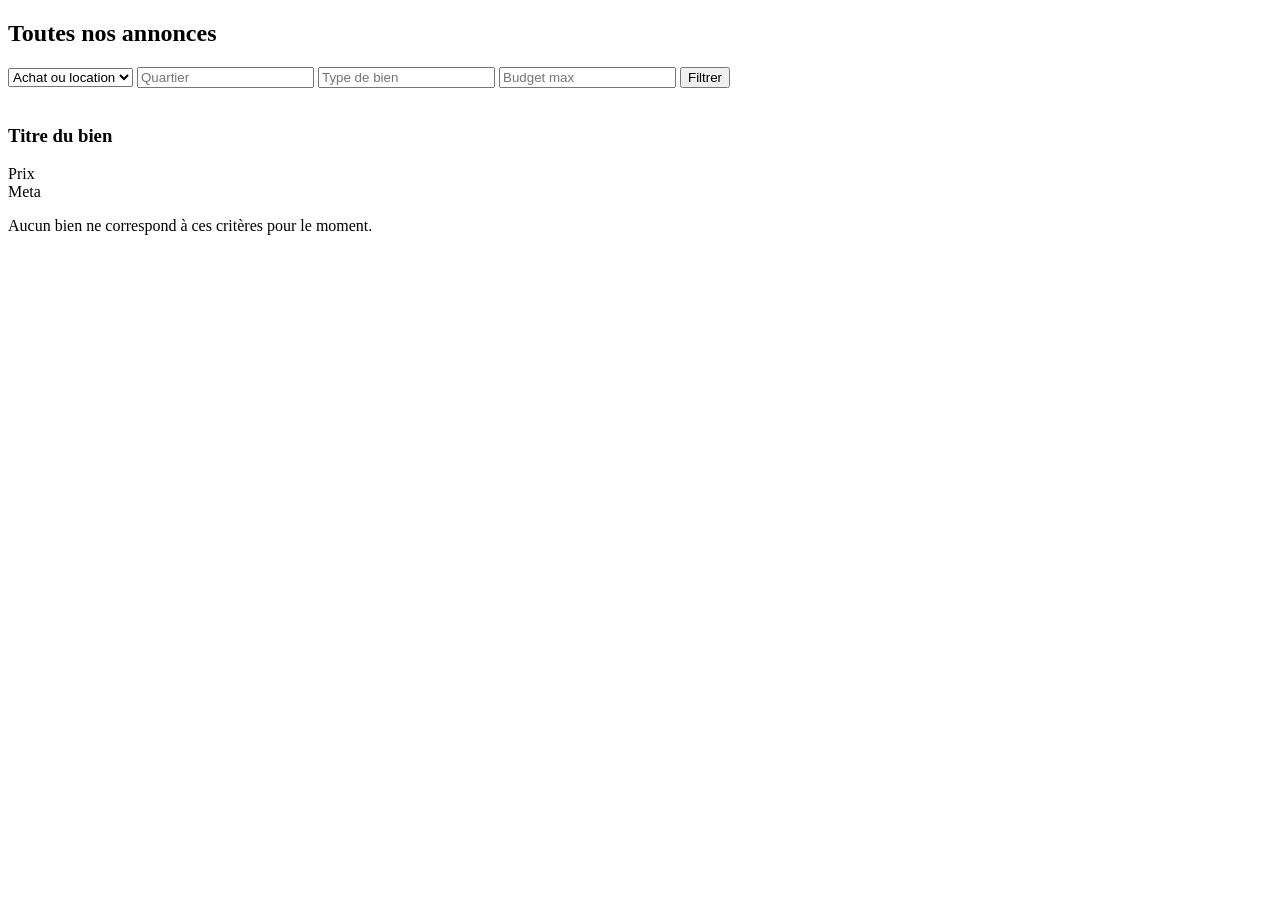
==== src/main/resources/templates/annonces.html @ dfec8f79 "Ajoute le squelette Spring Boot du site vitrine et du backoffice Projet Java (Spring Boot + Thymelea" ====
<!DOCTYPE html>
<html xmlns:th="http://www.thymeleaf.org">
<head th:replace="~{fragments/layout :: pagehead('Annonces')}"></head>
<body>
<header th:replace="~{fragments/layout :: appbar}"></header>

<main>
    <h2 class="section-title">Toutes nos annonces</h2>

    <form class="filter-bar" method="get" th:action="@{/annonces}">
        <select name="transactionType">
            <option value="">Achat ou location</option>
            <option value="VENTE" th:selected="${transactionType != null and transactionType.name() == 'VENTE'}">Achat</option>
            <option value="LOCATION" th:selected="${transactionType != null and transactionType.name() == 'LOCATION'}">Location</option>
        </select>
        <input type="text" name="zone" placeholder="Quartier" th:value="${zone}"/>
        <input type="text" name="propertyType" placeholder="Type de bien" th:value="${propertyType}"/>
        <input type="number" name="maxPrice" placeholder="Budget max" th:value="${maxPrice}"/>
        <button class="btn secondary" type="submit">Filtrer</button>
    </form>

    <div class="property-grid">
        <div class="property-card" th:each="p : ${properties}">
            <img th:src="${p.photoUrl}" alt=""/>
            <div class="content">
                <h3 th:text="${p.title}">Titre du bien</h3>
                <div class="price" th:text="${p.price} + ' €'">Prix</div>
                <div class="meta" th:text="${p.city} + ' · ' + ${p.zone} + ' · ' + ${p.rooms} + ' pièces · ' + ${p.surface} + ' m²'">
                    Meta
                </div>
            </div>
        </div>
        <p th:if="${properties.isEmpty()}">Aucun bien ne correspond à ces critères pour le moment.</p>
    </div>
</main>

<a th:replace="~{fragments/layout :: voice-fab}"></a>
<footer th:replace="~{fragments/layout :: footer}"></footer>
</body>
</html>
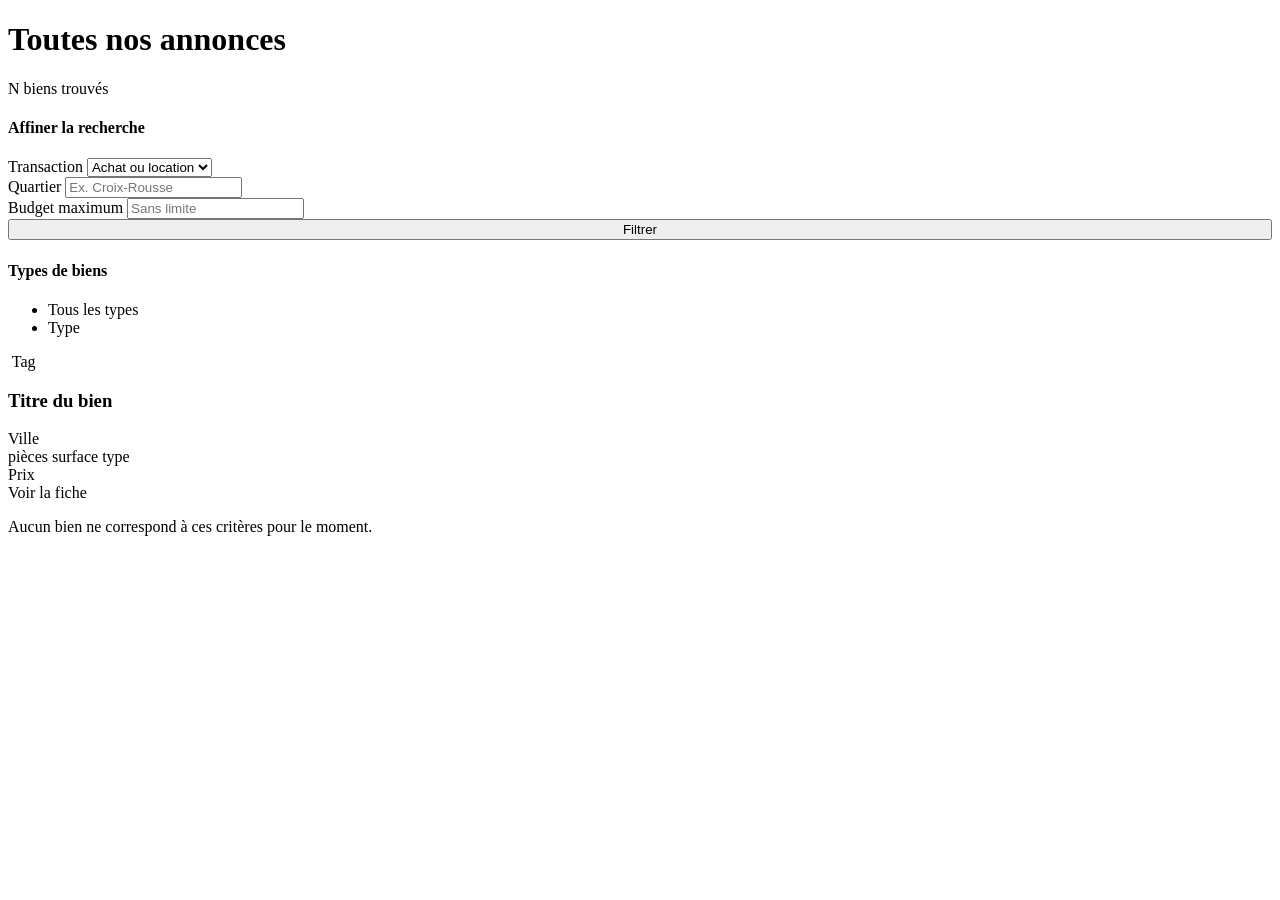
==== commit 1890e2ee: "Refonte du design : structure portail immobilier + fiche bien dynamique Redesign du site en s'inspir" ====
--- a/src/main/resources/templates/annonces.html
+++ b/src/main/resources/templates/annonces.html
@@ -4,37 +4,91 @@
 <body>
 <header th:replace="~{fragments/layout :: appbar}"></header>
 
-<main>
-    <h2 class="section-title">Toutes nos annonces</h2>
+<div class="catalog-header">
+    <h1>Toutes nos annonces</h1>
+    <p th:text="${properties.size()} + ' bien(s) trouvé(s)'">N biens trouvés</p>
+</div>
 
-    <form class="filter-bar" method="get" th:action="@{/annonces}">
-        <select name="transactionType">
-            <option value="">Achat ou location</option>
-            <option value="VENTE" th:selected="${transactionType != null and transactionType.name() == 'VENTE'}">Achat</option>
-            <option value="LOCATION" th:selected="${transactionType != null and transactionType.name() == 'LOCATION'}">Location</option>
-        </select>
-        <input type="text" name="zone" placeholder="Quartier" th:value="${zone}"/>
-        <input type="text" name="propertyType" placeholder="Type de bien" th:value="${propertyType}"/>
-        <input type="number" name="maxPrice" placeholder="Budget max" th:value="${maxPrice}"/>
-        <button class="btn secondary" type="submit">Filtrer</button>
-    </form>
+<div class="catalog">
+    <aside>
+        <div class="filter-widget">
+            <h4><i class="bi bi-sliders"></i> Affiner la recherche</h4>
+            <form method="get" th:action="@{/annonces}">
+                <div class="field">
+                    <label>Transaction</label>
+                    <select name="transactionType">
+                        <option value="">Achat ou location</option>
+                        <option value="VENTE" th:selected="${transactionType != null and transactionType.name() == 'VENTE'}">Achat</option>
+                        <option value="LOCATION" th:selected="${transactionType != null and transactionType.name() == 'LOCATION'}">Location</option>
+                    </select>
+                </div>
+                <div class="field">
+                    <label>Quartier</label>
+                    <input type="text" name="zone" placeholder="Ex. Croix-Rousse" th:value="${zone}"/>
+                </div>
+                <div class="field">
+                    <label>Budget maximum</label>
+                    <input type="number" name="maxPrice" placeholder="Sans limite" th:value="${maxPrice}"/>
+                </div>
+                <input type="hidden" name="propertyType" th:value="${propertyType}"/>
+                <button class="btn secondary" type="submit" style="width:100%;justify-content:center;">
+                    <i class="bi bi-funnel-fill"></i> Filtrer
+                </button>
+            </form>
+        </div>
 
-    <div class="property-grid">
-        <div class="property-card" th:each="p : ${properties}">
-            <img th:src="${p.photoUrl}" alt=""/>
+        <div class="filter-widget">
+            <h4><i class="bi bi-house-door-fill"></i> Types de biens</h4>
+            <ul class="type-list">
+                <li>
+                    <a th:href="@{/annonces(transactionType=${transactionType}, zone=${zone}, maxPrice=${maxPrice})}"
+                       th:classappend="${propertyType == null or propertyType.isEmpty()} ? 'active'">
+                        <i class="bi bi-chevron-right"></i> Tous les types
+                    </a>
+                </li>
+                <li th:each="t : ${propertyTypes}">
+                    <a th:href="@{/annonces(transactionType=${transactionType}, zone=${zone}, maxPrice=${maxPrice}, propertyType=${t})}"
+                       th:classappend="${propertyType != null and propertyType.equalsIgnoreCase(t)} ? 'active'">
+                        <i class="bi bi-chevron-right"></i> <span th:text="${t}">Type</span>
+                    </a>
+                </li>
+            </ul>
+        </div>
+    </aside>
+
+    <div class="listing-list">
+        <a class="listing-card" th:each="p : ${properties}" th:href="@{/annonces/{id}(id=${p.id})}">
+            <div class="media">
+                <img th:src="${p.photoUrl}" alt=""/>
+                <span class="tag" th:text="${p.transactionType.name() == 'VENTE'} ? 'À vendre' : 'À louer'">Tag</span>
+            </div>
             <div class="content">
                 <h3 th:text="${p.title}">Titre du bien</h3>
-                <div class="price" th:text="${p.price} + ' €'">Prix</div>
-                <div class="meta" th:text="${p.city} + ' · ' + ${p.zone} + ' · ' + ${p.rooms} + ' pièces · ' + ${p.surface} + ' m²'">
-                    Meta
+                <div class="location">
+                    <i class="bi bi-geo-alt-fill"></i>
+                    <span th:text="${p.city} + ' · ' + ${p.zone}">Ville</span>
+                </div>
+                <div class="facts">
+                    <span><i class="bi bi-door-open"></i> <span th:text="${p.rooms} + ' pièces'">pièces</span></span>
+                    <span><i class="bi bi-arrows-angle-expand"></i> <span th:text="${#numbers.formatDecimal(p.surface, 1, 0)} + ' m²'">surface</span></span>
+                    <span><i class="bi bi-tag"></i> <span th:text="${p.propertyType}">type</span></span>
                 </div>
             </div>
+            <div class="price-block">
+                <div class="price" th:text="${#numbers.formatInteger(p.price, 1, 'WHITESPACE')} + ' €'">Prix</div>
+                <span class="btn secondary">Voir la fiche</span>
+            </div>
+        </a>
+
+        <div class="empty-state" th:if="${properties.isEmpty()}">
+            <i class="bi bi-emoji-frown" style="font-size:1.8rem;"></i>
+            <p>Aucun bien ne correspond à ces critères pour le moment.</p>
         </div>
-        <p th:if="${properties.isEmpty()}">Aucun bien ne correspond à ces critères pour le moment.</p>
     </div>
-</main>
+</div>
 
-<a th:replace="~{fragments/layout :: voice-fab}"></a>
+<div th:replace="~{fragments/layout :: voice-widget}"></div>
 <footer th:replace="~{fragments/layout :: footer}"></footer>
+<script th:src="@{/js/voice-agent.js}"></script>
 </body>
 </html>
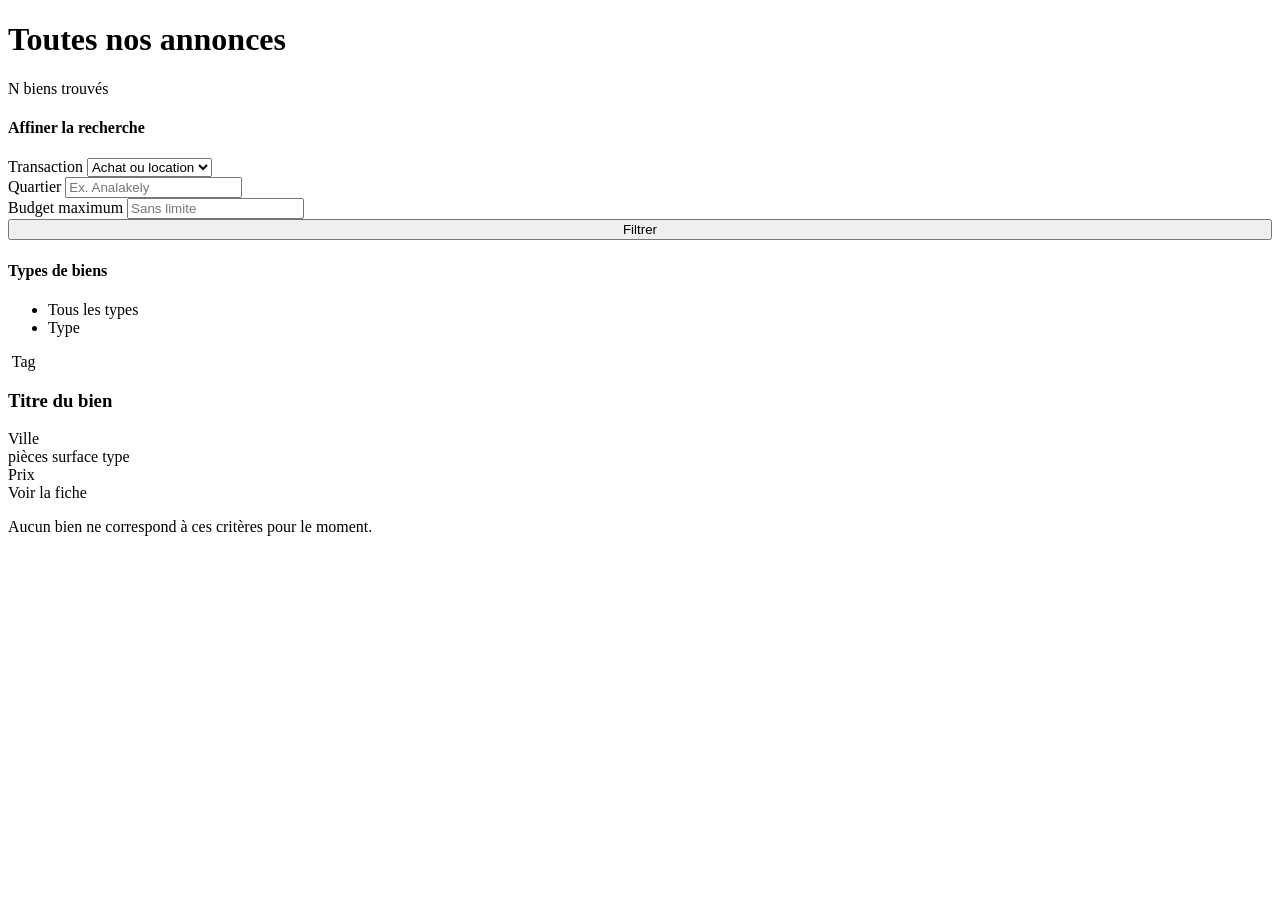
==== commit e492ce5b: "Relocalise la plateforme sur Madagascar (catalogue, devise, photos) - Photos francaises (Deauville, " ====
--- a/src/main/resources/templates/annonces.html
+++ b/src/main/resources/templates/annonces.html
@@ -24,7 +24,7 @@
                 </div>
                 <div class="field">
                     <label>Quartier</label>
-                    <input type="text" name="zone" placeholder="Ex. Croix-Rousse" th:value="${zone}"/>
+                    <input type="text" name="zone" placeholder="Ex. Analakely" th:value="${zone}"/>
                 </div>
                 <div class="field">
                     <label>Budget maximum</label>
@@ -75,7 +75,7 @@
                 </div>
             </div>
             <div class="price-block">
-                <div class="price" th:text="${#numbers.formatInteger(p.price, 1, 'WHITESPACE')} + ' €'">Prix</div>
+                <div class="price" th:text="${#numbers.formatInteger(p.price, 1, 'WHITESPACE')} + ' Ar'">Prix</div>
                 <span class="btn secondary">Voir la fiche</span>
             </div>
         </a>
@@ -89,6 +89,7 @@
 
 <div th:replace="~{fragments/layout :: voice-widget}"></div>
 <footer th:replace="~{fragments/layout :: footer}"></footer>
+<script th:src="@{/js/site.js}"></script>
 <script th:src="@{/js/voice-agent.js}"></script>
 </body>
 </html>
